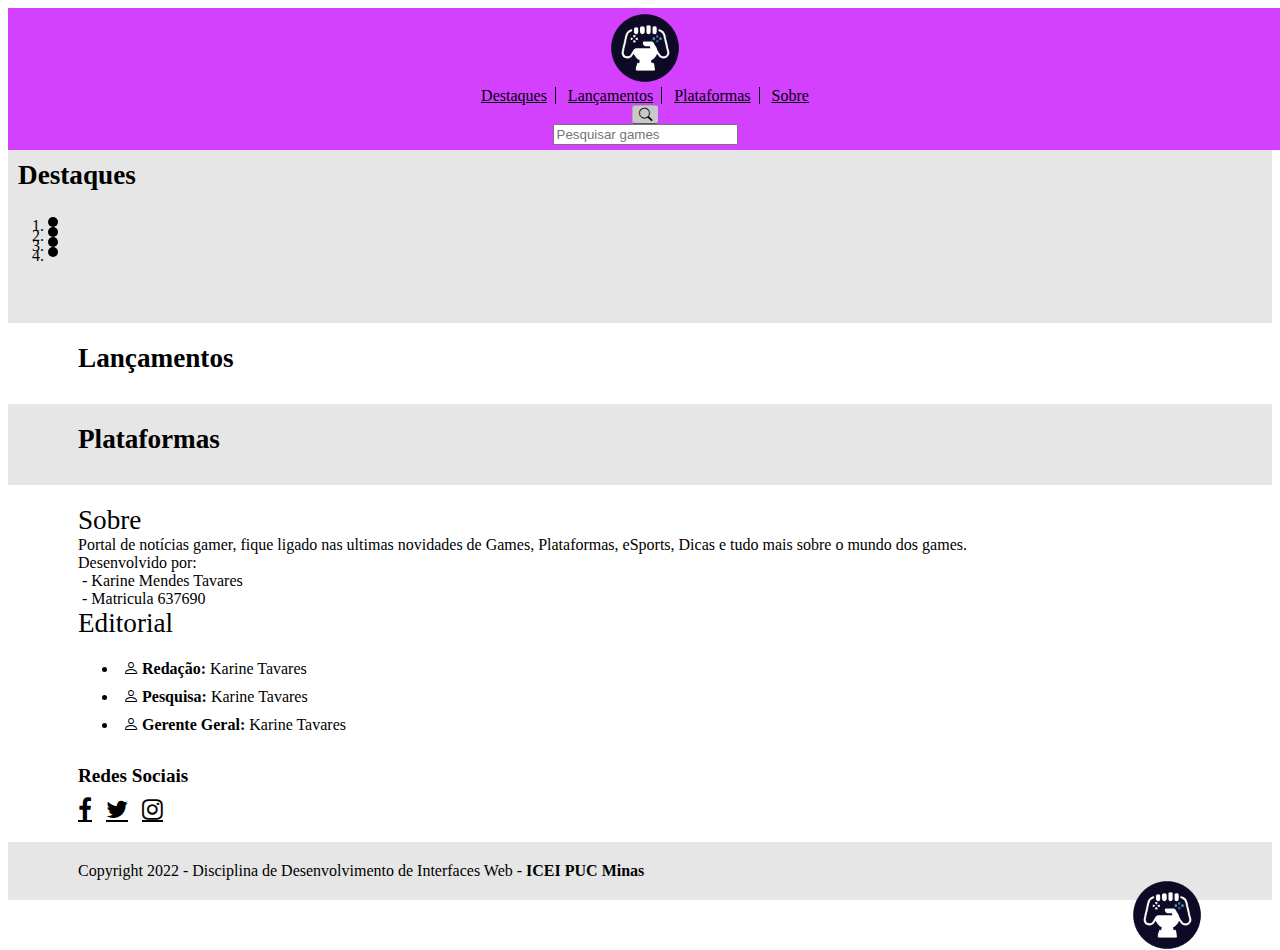
==== index.html @ 5d6f4d3f "Implementação do site utilizando api" ====
<!-- Karine Mendes Tavares 
Matricula 637690 -->

<!DOCTYPE html>

<html lang="pt-br">

<head>
    <meta name="viewport" content="width=device-width, initial-scale=1, shrink-to-fit=no">
    <meta charset="utf-8">
    <title>Games News</title>
    <link rel="stylesheet" href="https://cdn.jsdelivr.net/npm/bootstrap@4.6.2/dist/css/bootstrap.min.css"
        integrity="sha384-xOolHFLEh07PJGoPkLv1IbcEPTNtaed2xpHsD9ESMhqIYd0nLMwNLD69Npy4HI+N" crossorigin="anonymous">

    <link rel="stylesheet" href="estilos.css">
    <link rel="stylesheet" href="https://cdn.jsdelivr.net/npm/bootstrap-icons@1.9.1/font/bootstrap-icons.css">
    <link rel="stylesheet" href="https://cdnjs.cloudflare.com/ajax/libs/font-awesome/4.7.0/css/font-awesome.min.css">

</head>


<body>

    <header class="container header col-12">
        <div class="row">
            <div class="col-4 col-sm-4 col-md-2 col-lg-3">
                <img src="imagens/logo.png" class="logo">
            </div>

            <div class="col-8 col-sm-8 col-md-6 col-lg-6 menu_area">

                <input type="checkbox" id="menuToggle">
                <label for="menuToggle" class="menu-icon">
                    <i class="fa fa-bars"></i>
                    <i class="fa fa-times-circle"></i>
                </label>

                <nav class="nav">
                    <a class="nav-item active" href="#Destaques">Destaques</a>
                    <a class="nav-item" href="#Lancamentos">Lançamentos</a>
                    <a class="nav-item" href="#Plataformas">Plataformas</a>
                    <a class="nav-item" href="#Sobre">Sobre</a>
                </nav>
            </div>

            <div class="caixa-pesquisa col-md-4 col-lg-3">
                <form class="form-inline my-2 my-lg-0">
                    <div class="input-group">
                        <div class="input-group-prepend">
                            <button onclick="redirect(); return false;"><i class="bi bi-search"></i></button>
                        </div>
                        <input type="text" class="form-control" placeholder="Pesquisar games"
                            aria-label="Pesquisar games" id="search_text">
                    </div>
                </form>
            </div>

            <script src="app.js"></script> 
        </div>
    </header>


    <main class="container main col-12">

        <!--Carrosel-->
        <div class="row secao_destaques" id="Destaques">

            <div class="row destaque">
                <strong>Destaques</strong>
            </div>

            <div class="row">
                <div id="carousel_destaque" class="carousel slide" data-ride="false" data-interval="5000">
                    <ol class="carousel-indicators">
                        <li data-target="#carousel_destaque" data-slide-to="0" class="active"></li>
                        <li data-target="#carousel_destaque" data-slide-to="1"></li>
                        <li data-target="#carousel_destaque" data-slide-to="2"></li>
                        <li data-target="#carousel_destaque" data-slide-to="3"></li>
                    </ol>
                    <div class="row carousel-inner" id="carrosel">
                    </div>
                    <script>
                        let str = '';
                        const idJogos = [415171, 326243, 47137, 4291]; // valorant, elden ring, fortine, cs:go
                        const linkYoutube = ["https://www.youtube.com/embed/h1Kp9x_ADZw", "https://www.youtube.com/embed/E3Huy2cdih0",
                            "https://www.youtube.com/embed/WJW-bzXZM8M", "https://www.youtube.com/embed/edYCtaNueQY"]; // valorant, elden ring, fortine, cs:go
                        for (let i = 0; i < idJogos.length; i++) {
                            fetch('https://api.rawg.io/api/games/' + idJogos[i] + '?key=84ec6c1dfb734d09a3aecb36e502ebba')
                            .then(res => res.json())
                            .then(dadosJogo => {
                                const publishers = dadosJogo.publishers.length > 0 ? 
                                    dadosJogo.publishers.map(publisher => publisher.name).join(', ') : "Não informado";
                                const dataLancamento = new Date(dadosJogo.released).toLocaleDateString('pt-br', {timeZone: 'UTC'});
                                const plataformas = dadosJogo.platforms.length > 0 ? 
                                    dadosJogo.platforms.map(plataforma => plataforma.platform.name).join(', ') : "Não informado";
                                const generos = dadosJogo.genres.length > 0 ? 
                                    dadosJogo.genres.map(genero => genero.name).join(', ') : "Não informado";
                                const avaliacao = dadosJogo.rating;
                                const classeAtivo = i == 0 ? "active" : "";
                                str += `<div class="carousel-item ${classeAtivo}">
                                            <div class="row">
                                                <div class="video col-12 col-sm-12 col-md-6 col-lg-4">
                                                    <iframe width="100%" height="315" src=${linkYoutube[i]}
                                                        title="YouTube video player" frameborder="0"
                                                        allow="accelerometer; autoplay; clipboard-write; encrypted-media; gyroscope; picture-in-picture"
                                                        allowfullscreen></iframe>
                                                </div>
                                                <div class="descricao col-12 col-sm-12 col-md-6 col-lg-8">
                                                    <div class="row nome-jogo"> <strong> ${dadosJogo.name_original} </strong> </div>
                                                    <div class="row">
                                                        <strong>Sobre: </strong> ${dadosJogo.description_raw}
                                                    </div>
                                                    <div class="row">
                                                        <div class="publisher col-12 col-sm-12 col-md-6 col-lg-6"><strong>Publisher:
                                                            </strong> ${publishers} </div>
                                                        <div class="lancamento col-12 col-sm-12 col-md-6 col-lg-6"><strong>Lançamento:
                                                            </strong> ${dataLancamento} </div>
                                                    </div>
                                                    <div class="row"> <strong>Plataformas: &nbsp;</strong> ${plataformas} </div>
                                                    <div class="row"> <strong>Gêneros: &nbsp;</strong> ${generos} </div>
                                                    <div class="row"> <strong>Avaliação: &nbsp;<font color="red"> ${avaliacao} </font> </strong></div>
                                                </div>
                                            </div>
                                        </div>`;
                                document.getElementById('carrosel').innerHTML = str;
                            });
                        }
                    </script>
                </div>
            </div>

        </div>

        <!-- Lancamentos -->
        <div class="row lancamentos topo-secao" id="Lancamentos">
            <div class="row topo col-12">
                <div class="titulo-esquerda col-12 col-sm-4 col-md-4 col-lg-4">
                    <strong>Lançamentos</strong>
                </div>

            </div>

            <div class="row lista-lancamentos col-12" id="lista-lancamentos">

                <script>
                    let strLancamentos = '';
                    let jogos = [];
                    const offset = new Date().getTimezoneOffset();
                    let dataAtual = new Date(new Date().getTime() - (offset*60*1000));
                    const dataAtualSalva = dataAtual.toISOString().split('T')[0];
                    const mesAtual = dataAtual.getMonth();
                    const dataUmMesAtras = dataAtual.setMonth(mesAtual - 1);
                    const dataUmMesAtrasFormatada = new Date(dataUmMesAtras).toISOString().split('T')[0];
                    
                    fetch('https://api.rawg.io/api/games?key=84ec6c1dfb734d09a3aecb36e502ebba&ordering=-rating&dates=' + dataUmMesAtrasFormatada + ',' +  dataAtualSalva)
                        .then(res => res.json())
                        .then(result => {
                            jogos = result.results.slice(0,8);
                            for (let i = 0; i < jogos.length; i++) { 
                                const nome = jogos[i].name.length > 17 ? jogos[i].name.substring(0,17) + "..." : jogos[i].name;
                                const dataLancamento = new Date(jogos[i].released).toLocaleDateString('pt-br', {timeZone: 'UTC'});
                                strLancamentos += `<div class="row video col-12 col-sm-6 col-md-6 col-lg-4 col-xl-3">
                                        <div class="row titulo">
                                            <div class="titulo-esquerda-video col-8 col-sm-8 col-md-8 col-lg-8">
                                                <strong>${nome}</strong>
                                            </div>
                                            <div class="nota-video col-4 col-sm-4 col-md-4 col-lg-4">
                                                <strong>${jogos[i].rating}</strong>
                                            </div>
                                        </div>
                                        <div class="row fill">
                                            <img src="${jogos[i].background_image}" class= "lancamento" alt=${jogos[i].name}>
                                        </div>
                                        <div class="row col-12 data-lancamento">
                                            <strong>Data: &nbsp;</strong> ${dataLancamento}
                                        </div>
                                        <div class="row col-12">
                                            <a class="link-direita" href="detalhes.html?id=${jogos[i].id}">Mais detalhes...</a>
                                        </div>
                                    </div>`;
                                document.getElementById('lista-lancamentos').innerHTML = strLancamentos;
                            }
                            
                        });
                </script>

            </div>

        </div>

        <!-- Plataformas -->
        <div class="row plataformas topo-secao" id="Plataformas">
            <div class="row topo col-12">
                <div class="titulo-esquerda col-12 col-sm-12 col-md-6 col-lg-6">
                    <strong>Plataformas</strong>
                </div>
            </div>

            <div class="row lista-plataformas col-12" id="lista-plataformas">

            </div>

            <script>
                let strPlataformas = '';
                let plataformas = [];
                
                fetch('https://api.rawg.io/api/platforms?key=84ec6c1dfb734d09a3aecb36e502ebba')
                    .then(res => res.json())
                    .then(result => {
                        plataformas = result.results.slice(0,3);
                        for (let i = 0; i < plataformas.length; i++) { 
                            const games = plataformas[i].games.map(game => game.name);
                            // const nome = jogos[i].name.length > 17 ? jogos[i].name.substring(0,17) + "..." : jogos[i].name;
                            strPlataformas += 
                            `<div class="row plataforma col-12 col-sm-6 col-md-6 col-lg-4 col-xl-4">
                                <div class="row titulo-plataforma col-12">
                                    <strong>${plataformas[i].name}</strong>
                                </div>
                                <div class="row imagem">
                                    <img src="${plataformas[i].image_background}" class="card-img-top" alt="${plataformas[i].name}">
                                </div>
                                <div class="row col-12">
                                    <ul class="list-unstyled">
                                        <li>Jogos: </li>
                                        <ul>
                                            <li>${games[0]}</li>
                                            <li>${games[1]}</li>
                                            <li>${games[2]}</li>
                                        </ul>
                                        </li>
                                    </ul>
                                </div>
                            </div>`;
                            document.getElementById('lista-plataformas').innerHTML = strPlataformas;
                        }
                        
                    });
            </script>
        </div>

    </main>

    <footer class="footer" id="Sobre">

        <div class="row informacoes topo-secao">
            <div class="col-12 col-sm-12 col-md-12 col-lg-8 col-xl-8 sobre">
                <div class="row titulo-esquerda"> Sobre</div>
                <div class="row">
                    Portal de notícias gamer, fique ligado nas ultimas novidades de Games, Plataformas, eSports, Dicas e
                    tudo mais sobre o mundo dos games.
                    <br> Desenvolvido por: <br>
                    &nbsp;- Karine Mendes Tavares <br> 
                    &nbsp;- Matricula 637690
                </div>
            </div>
            <div class="col-12 col-sm-12 col-md-12 col-lg-4 col-xl-4 editorial">
                <div class="row titulo-esquerda"> Editorial</div>
                <div class="row">
                    <ul class="list-group">
                        <li class="list-group-item"><i class="bi bi-person"></i><strong>Redação:</strong> Karine Tavares
                        </li>
                        <li class="list-group-item"><i class="bi bi-person"></i><strong>Pesquisa:</strong> Karine
                            Tavares</li>
                        <li class="list-group-item"><i class="bi bi-person"></i><strong>Gerente Geral:</strong> Karine
                            Tavares</li>
                    </ul>
                </div>
                <div class="row">
                    <div class="row redes-sociais-titulo col-12"> <strong>Redes Sociais</strong> </div>
                    <div class="row redes-sociais col-12">
                        <a href="#" class="fa fa-facebook"></a>
                        <a href="#" class="fa fa-twitter"></a>
                        <a href="#" class="fa fa-instagram"></a>
                    </div>
                </div>
            </div>
        </div>
        <div class="row copyright topo-secao">
            <div class="col-12 col-sm-10 col-md-10 col-lg-10 col-xl-10 footer_text">
                Copyright 2022 - Disciplina de Desenvolvimento de Interfaces Web - <strong>ICEI PUC Minas</strong>
            </div>

            <div class="col-12 col-sm-2 col-md-2 col-lg-2 col-xl-2 logo">
                <img src="imagens/logo.png" class="logo">
            </div>
        </div>

    </footer>



    <script src="https://cdn.jsdelivr.net/npm/jquery@3.5.1/dist/jquery.slim.min.js"
        integrity="sha384-DfXdz2htPH0lsSSs5nCTpuj/zy4C+OGpamoFVy38MVBnE+IbbVYUew+OrCXaRkfj"
        crossorigin="anonymous"></script>
    <script src="https://cdn.jsdelivr.net/npm/popper.js@1.16.1/dist/umd/popper.min.js"
        integrity="sha384-9/reFTGAW83EW2RDu2S0VKaIzap3H66lZH81PoYlFhbGU+6BZp6G7niu735Sk7lN"
        crossorigin="anonymous"></script>
    <script src="https://cdn.jsdelivr.net/npm/bootstrap@4.6.2/dist/js/bootstrap.min.js"
        integrity="sha384-+sLIOodYLS7CIrQpBjl+C7nPvqq+FbNUBDunl/OZv93DB7Ln/533i8e/mZXLi/P+"
        crossorigin="anonymous"></script>
</body>


</html>
---- estilos.css ----
.logo {
    width: 70px;
}

.card-img-top {
    width: 240px;
    height: auto;
}

.imagem {
    width: 100%;
    height: 200px;
}

.header {
    background: rgb(211 65 255);
    width: 100%;
    margin: 0px;
    text-align: center;
    padding: 5px;
}

.menu_area {
    justify-content: center;
    align-self: center;
}

.nav-item {
    padding: 0 8px
}

.nav-item {
    border-right: 1px solid #000;
}

a.nav-item {
    color: #000;
}

.nav-item a:hover {
    color: rgb(33, 19, 231);
}

.nav-item:last-child {
    border-right: none;
}

button {
    border-color: rgb(170, 170, 170);
    border-right: none;
    border-width: 1px;
    border-radius: 3px;
    background-color: rgb(201, 201, 201);
}

.caixa-pesquisa {
    align-self: center;
}

.container.main {
    margin: 0px;
    padding: 0px;
}

/* Area de destaques */
.secao_destaques {
    background: rgba(231, 230, 230, 0.993);
    padding-bottom: 50px;
}

.carousel-indicators {
    bottom: -3rem;
}

.secao_destaques .destaque {
    width: 100%;
    justify-content: center;
    font-size: 170%;
    padding: 10px;
}

.carousel-indicators li {
    background-color: black;
    width: 10px;
    height: 10px;
    border-radius: 100%;
}

.carousel-item {
    width: 100%;
}

.row {
    margin: 0px;
}

.descricao .nome-jogo {
    padding: 5px 0px;
    font-size: 130%;
}

.publisher,
.lancamento {
    padding-left: 0px;
}

.carousel-control-next,
.carousel-control-prev,
.carousel-control-next-icon,
.carousel-control-prev-icon {
    display: none;
}

/* Area de Lançamentos */
.topo-secao {
    padding: 20px 70px;
}

.topo {
    padding-bottom: 10px;
}

.lista-lancamentos .video {
    padding: 10px 5px;
}

.titulo-esquerda {
    font-size: 170%;
}

.dropdown {
    background: white;
    color: black;
}

.video .titulo {
    width: 100%;
}

.data-lancamento {
    padding: 7px 0px 0px 7px;
}

.link-video {
    padding: 0px 0px 0px 7px;
    color: #000;
}

.titulo-esquerda-video {
    text-align: start;
    margin: 0px;
    padding-right: 0px;
    padding-left: 7px;
}

.nota-video {
    text-align: center;
    margin: 0px;
}

.fill img.lancamento {
    height: 230px;
}

/* Plataformas */
.plataformas {
    background: rgba(231, 230, 230, 0.993);
}

.lista-plataforma .plataforma {
    padding: 10px 5px;
}

.titulo-plataforma {
    width: 100%;
}

.link-direita {
    width: 100%;
    color: #000;
    text-align: end;
}

/* Jogo */
.jogo {
    background: rgba(231, 230, 230, 0.993);
}

.fill {
    display: flex;
    justify-content: center;
    align-items: center;
    overflow: hidden
}
.fill img {
    min-width: 100%;
    min-height: 100%
}

/* footer */

.copyright {
    background: rgba(231, 230, 230, 0.993);
}

.copyright .footer_text {
    align-self: center;
}

.copyright .logo {
    float: right;
}

.list-group-item {
    border: none;
    padding: 5px;
}

.bi-person {
    padding-right: 3px;
}

.redes-sociais-titulo {
    padding: 10px 0px;
    font-size: 120%;
}

.redes-sociais {
    padding-left: 0px;
}

.redes-sociais .fa {
    padding-right: 10px;
    color: #000;
    font-size: 150%;
}

#menuToggle {
    display: none;
}

.menu-icon {
    display: none;
}

/* Media Queries */
@media screen and (max-width:860px) {
    .genero .dropdown {
        display: none;
    }
}

@media screen and (max-width:645px) {
    .popularidade .dropdown {
        display: none;
    }
}

@media screen and (min-width:767px) and (max-width:860px) {
    .nav .nav-item:first-of-type {
        display: none;
    }
}

@media screen and (min-width:576px) and (max-width:670px) {
    .card-img-top {
        width: 200px;
    }
}

@media screen and (max-width:575px) {
    .card-img-top {
        width: 200px;
    }
}

@media screen and (max-width: 767px) {
    .caixa-pesquisa {
        display: none;
    }

    .header {        
        top: 0px;        
        z-index: 999;
        max-width:100%;
    }

    .menu_area {
        display: absolute;
        width: 100%;
        height: 100%;
    }

    .main {
        margin-top: 140px;
    }

    .nav {
        display: flex;
        position: fixed;
        flex-wrap: wrap;
        align-content: center;
        top: 0px;
        left: 0px;
        width: 100%;
        height: 0%;
        background-color: rgba(0, 0, 0, 0.7);
        overflow: hidden;
        -webkit-transition: height 0.3s;
        -moz-transition: height 0.3s;
        -ms-transition: height 0.3s;
        -o-transition: height 0.3s;
        transition: height 0.3s;
    }

    .nav a {
        display: block;
        text-align: center;
        width: 100%;
        margin-bottom: 20px;
        color: rgb(170, 170, 170);
    }

    .menu-icon {
        width: 50px;
        height: inherit;
        display: block;
        position: absolute;
        right: 30px;
        line-height: 60px;
        color: white;
        z-index: 999;
    }

    #menuToggle:checked~label i:nth-child(2) {
        display: block;
    }

    #menuToggle:checked~label i:first-child {
        display: none;
    }

    #menuToggle:not(:checked)~label i:first-child {
        display: block;
    }

    #menuToggle:not(:checked)~label i:nth-child(2) {
        display: none;
    }

    #menuToggle:checked~nav {
        height: 100%;
    }

    .menu-icon i {
        font-size: 1.7em;
    }
}
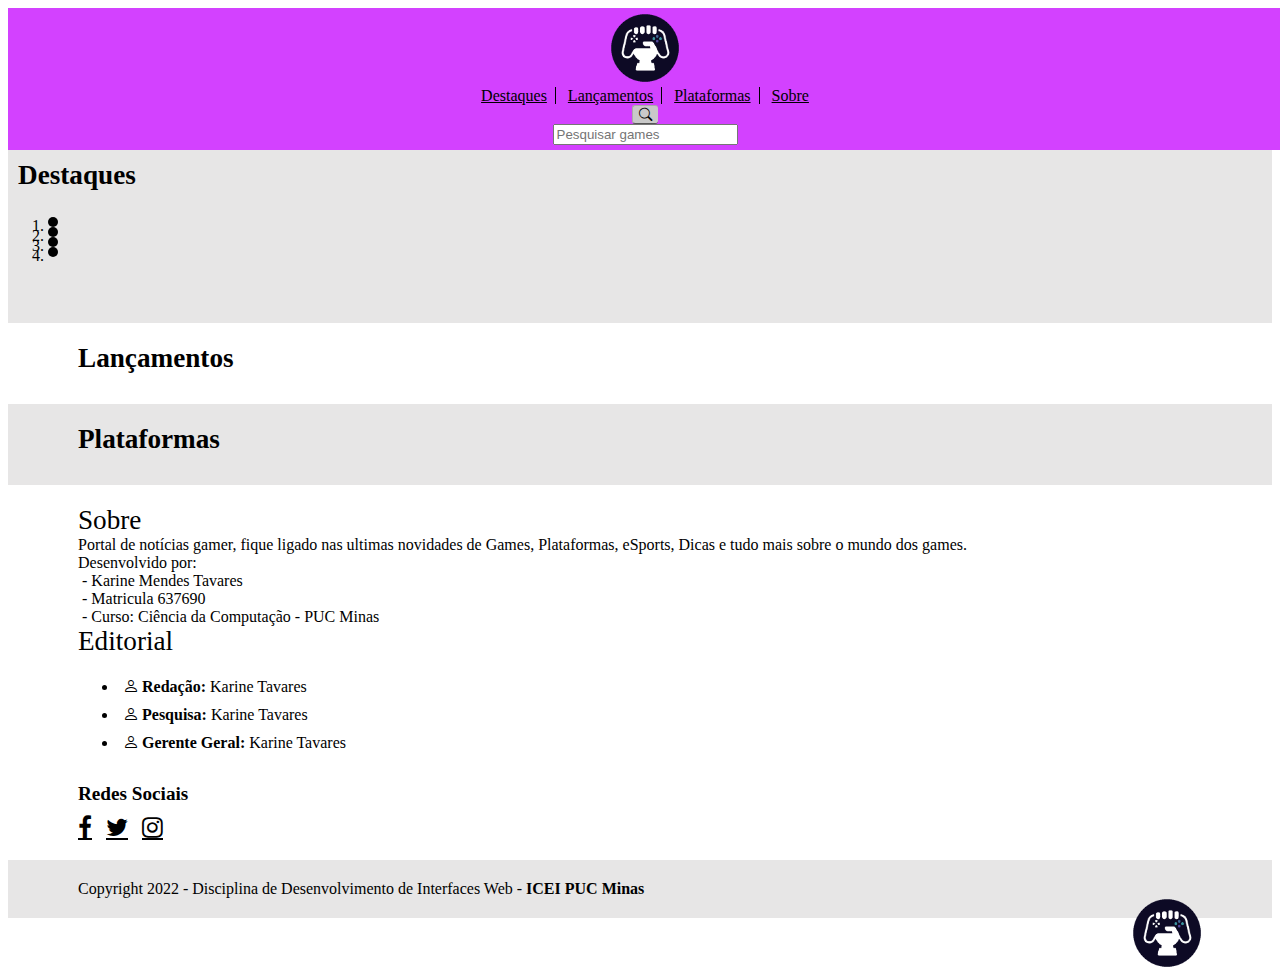
==== commit 8ef00eae: "Retirando imagens não utilizadas e adicionando curso" ====
--- a/index.html
+++ b/index.html
@@ -250,7 +250,8 @@
                     tudo mais sobre o mundo dos games.
                     <br> Desenvolvido por: <br>
                     &nbsp;- Karine Mendes Tavares <br> 
-                    &nbsp;- Matricula 637690
+                    &nbsp;- Matricula 637690 <br>
+                    &nbsp;- Curso: Ciência da Computação - PUC Minas
                 </div>
             </div>
             <div class="col-12 col-sm-12 col-md-12 col-lg-4 col-xl-4 editorial">
